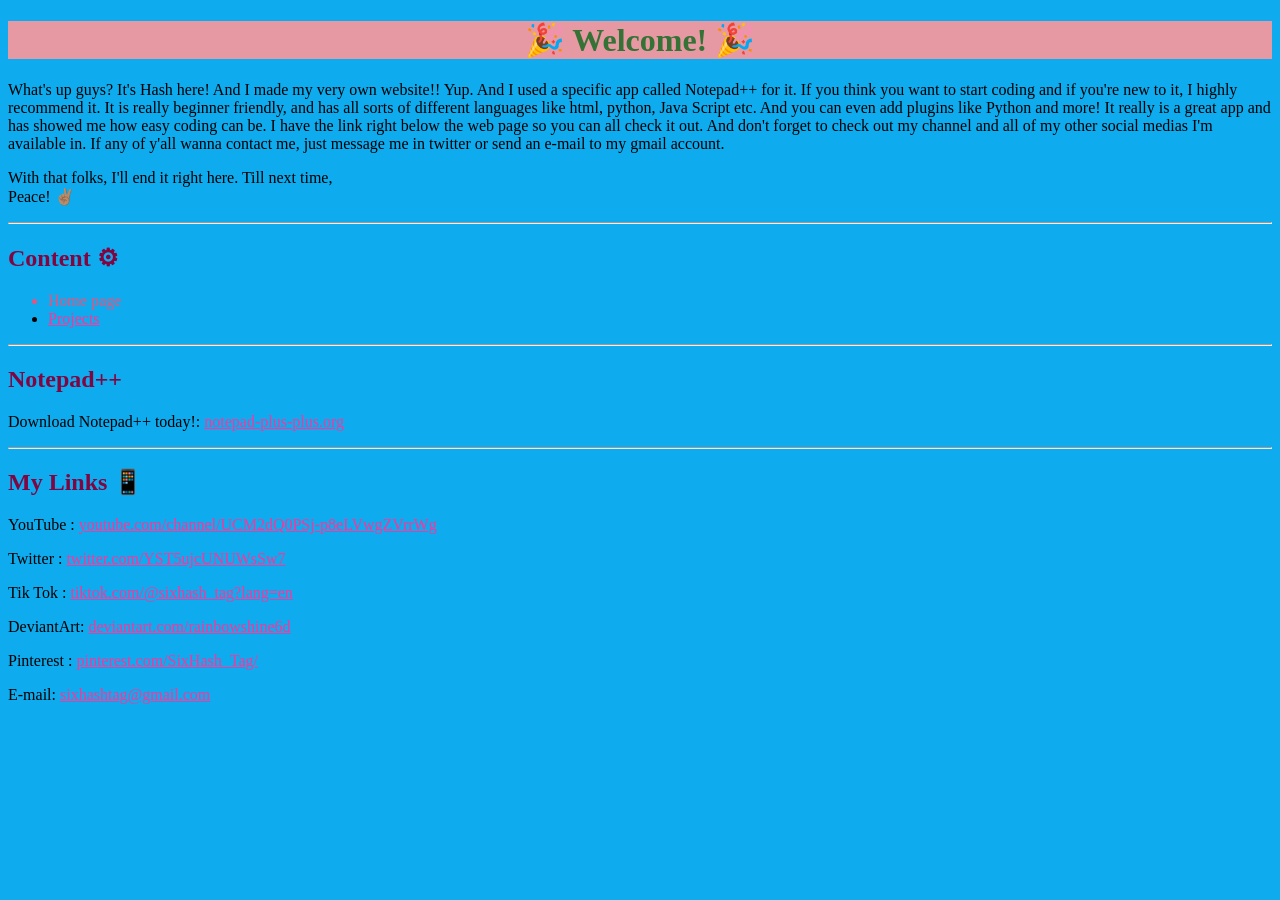
==== index.html @ 921ce9e8 "SixHashTag's Page" ====
<!doctype html>
<html>
  <head>
   <title>SixHash Tag's Space</title>
   <link href="Styling for html.css" rel="stylesheet" type="text/css"/>
   <link rel="icon" href="favicon.ico">
  </head>
  <body>
    <h1><b><center>🎉 Welcome! 🎉</center></b></h1>
	
	 <p>What's up guys? It's Hash here! And I made my very own website!! 
	 Yup. And I used a specific app called Notepad++ for it. If you 
	 think you want to start coding and if you're new to it, I highly 
	 recommend it. It is really beginner friendly, and has all sorts of
	 different languages like html, python, Java Script etc. And you can 
	 even add plugins like Python and more! It really is a great app and 
	 has showed me how easy coding can be. I have the link right below the 
	 web page so you can all check it out. And don't forget to check out 
	 my channel and all of my other social medias I'm available in. If 
	 any of y'all wanna contact me, just message me in twitter or send an 
	 e-mail to my gmail account.</p>
	
	 <p>With that folks, I'll end it right here. Till next time,<br>
	 Peace! ✌🏽</p>

	<hr></hr>
	<h2>Content ⚙</h2>
	<ul>
	<li class="secondary">Home page</li>
	<li><a href="Projects.html">Projects</a></li>
	</ul>
	<hr></hr>
   <!-- Da links lol :> -->
   
   <h2>Notepad++</h2>
   
    <p>Download Notepad++ today!: <a href="https://notepad-plus-plus.org/">notepad-plus-plus.org</a></p>
   
	<hr></hr>
   
   <h2>My Links 📱</h2>
    <p>YouTube   : <a href="https://www.youtube.com/channel/UCM2dQ0PSj-p8eLVwgZVrrWg">youtube.com/channel/UCM2dQ0PSj-p8eLVwgZVrrWg</a></p>
    <p>Twitter   : <a href="https://twitter.com/YST5ujcUNUWsSw7">twitter.com/YST5ujcUNUWsSw7</a></p>
    <p>Tik Tok   : <a href="https://www.tiktok.com/@sixhash_tag?lang=en">tiktok.com/@sixhash_tag?lang=en</a></p>
    <p>DeviantArt: <a href="https://www.deviantart.com/rainbowshine6d">deviantart.com/rainbowshine6d</a></p>
    <p>Pinterest : <a href="https://www.pinterest.com/SixHash_Tag/">pinterest.com/SixHash_Tag/</a></p>
   
    <p>E-mail: <a href="mailto:sixhashtagyt@gmail.com">sixhashtag@gmail.com</a></p>
   
   </body>
</html>
---- Styling for html.css ----
body {
	background:#0EABEE;
	font-family:Roboto Mono;
}

h1 {
	color:#347235;
	background:#E799A3;
}

h2 {
	color:#810541;
}

a {
	color:#FD349C;
}

.secondary {
	color:#E75480;
}
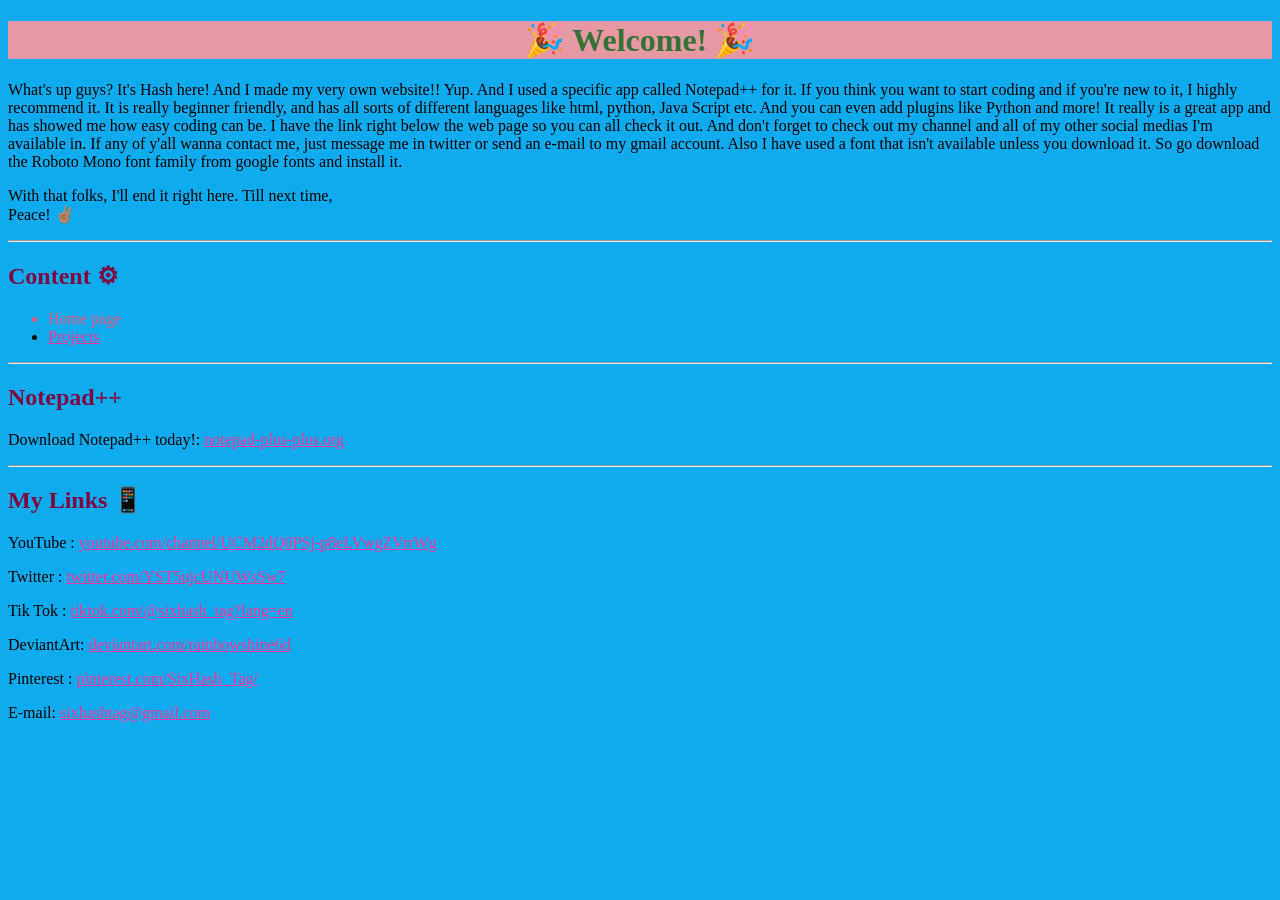
==== commit 101a1ae0: "index.html" ====
--- a/index.html
+++ b/index.html
@@ -18,7 +18,9 @@
 	 web page so you can all check it out. And don't forget to check out 
 	 my channel and all of my other social medias I'm available in. If 
 	 any of y'all wanna contact me, just message me in twitter or send an 
-	 e-mail to my gmail account.</p>
+	 e-mail to my gmail account. Also I have used a font that isn't available
+	 unless you download it. So go download the Roboto Mono font family
+	 from google fonts and install it.</p>
 	
 	 <p>With that folks, I'll end it right here. Till next time,<br>
 	 Peace! ✌🏽</p>
@@ -48,4 +50,4 @@
     <p>E-mail: <a href="mailto:sixhashtagyt@gmail.com">sixhashtag@gmail.com</a></p>
    
    </body>
-</html>+</html>
